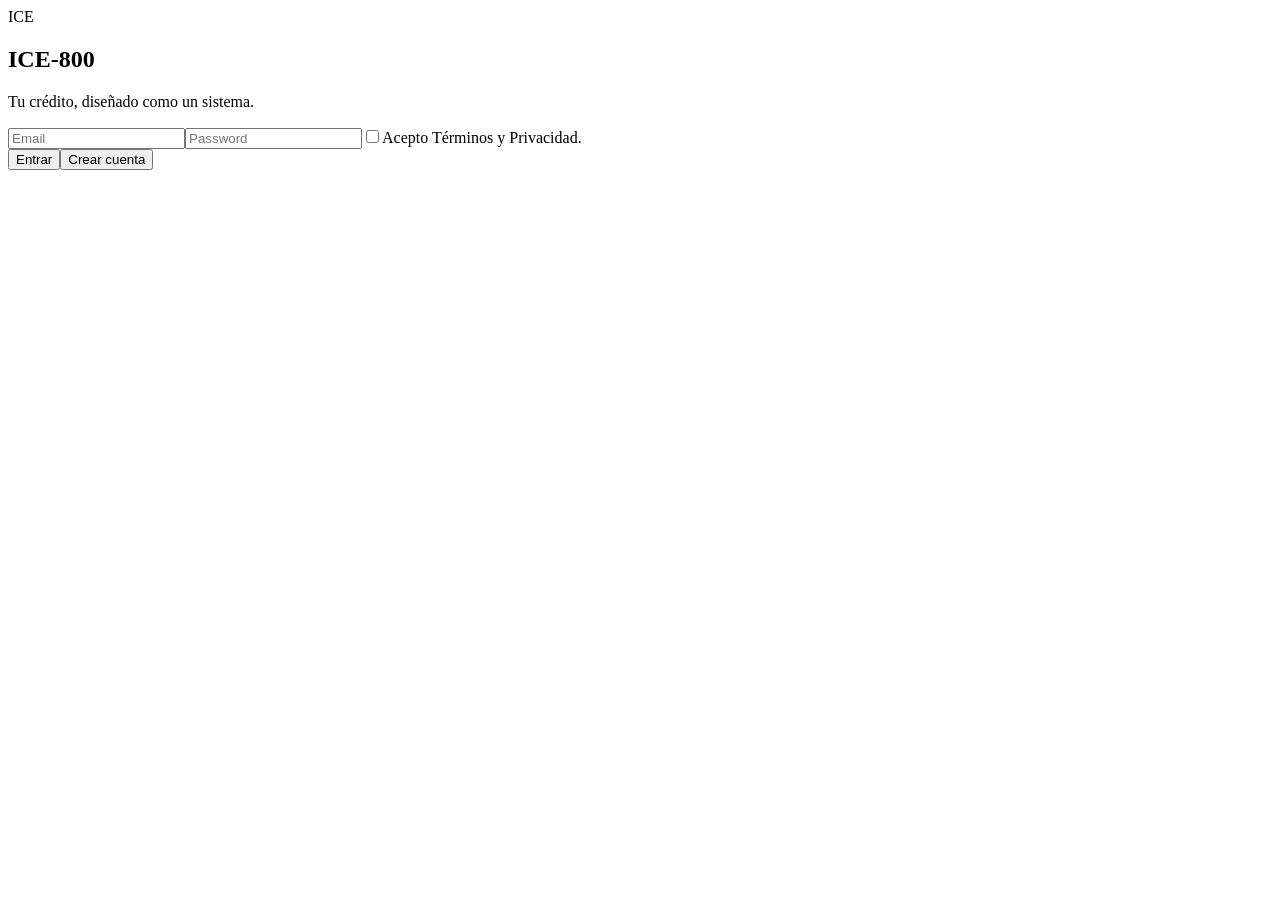
==== backend/static/index.html @ 640fde5b "Extract ICE-800 Pilot Live backend" ====
<!doctype html><html lang="es"><head>
<meta charset="utf-8"><meta name="viewport" content="width=device-width,initial-scale=1,viewport-fit=cover">
<meta name="theme-color" content="#07111f"><title>ICE-800</title>
<link rel="manifest" href="/manifest.webmanifest"><link rel="stylesheet" href="/static/style.css">
<script src="https://cdn.plaid.com/link/v2/stable/link-initialize.js"></script>
</head><body>
<div id="auth" class="auth-shell"><section class="auth-card"><div class="logo">ICE</div><h1>ICE-800</h1><p data-i18n="tagline">Tu crédito, diseñado como un sistema.</p><input id="email" type="email" placeholder="Email"><input id="password" type="password" minlength="10" placeholder="Password"><label class="check"><input id="terms" type="checkbox"><span data-i18n="accept">Acepto Términos y Privacidad.</span></label><div class="row"><button id="login" class="primary" data-i18n="login">Entrar</button><button id="register" data-i18n="create">Crear cuenta</button></div><div id="authMsg" class="msg"></div></section></div>
<div id="app" hidden class="app"><header><div class="brand"><div class="logo sm">ICE</div><div><b>ICE-800</b><small>Credit Optimization Engine</small></div></div><div id="liveBadge" class="badge">—</div></header>
<nav><button class="tab active" data-page="home" data-i18n="home">Inicio</button><button class="tab" data-page="banks" data-i18n="banks">Bancos</button><button class="tab" data-page="payments" data-i18n="payments">Pagos</button><button class="tab" data-page="market" data-i18n="market">Tarjetas</button><button class="tab" data-page="settings" data-i18n="settings">Ajustes</button></nav>
<main>
<section id="home" class="page active"><div class="grid"><article class="card hero span7"><span class="eyebrow" data-i18n="globalUtil">Utilización global</span><strong id="globalUtil" class="big">—</strong><div class="meter"><i id="globalBar"></i></div><small id="globalStatus">—</small><div class="stats"><div><span data-i18n="balance">Saldo</span><b id="totalBalance">—</b></div><div><span data-i18n="credit">Crédito</span><b id="totalLimit">—</b></div></div></article><article class="card span5"><span class="eyebrow" data-i18n="next">Próxima mejor acción</span><h2 id="nextTitle">—</h2><p id="nextReason" class="muted">—</p><button id="refresh" class="primary" data-i18n="syncNow">Sincronizar ahora</button></article></div><section class="card"><div class="section-title"><h2 data-i18n="myCards">Mis tarjetas</h2><span id="asOf" class="badge">—</span></div><div id="cards"></div></section><section class="card"><h2 data-i18n="priorities">Prioridades</h2><div id="actions"></div></section></section>
<section id="banks" class="page"><section class="card"><div class="section-title"><div><span class="eyebrow" data-i18n="liveSync">Sincronización bancaria</span><h2 data-i18n="connections">Conexiones</h2></div><button id="connectBank" class="primary" data-i18n="connectBank">+ Conectar banco</button></div><div id="connections"></div></section><section class="card"><div class="section-title"><h2 data-i18n="transactions">Transacciones recientes</h2><button id="loadTx" data-i18n="refresh">Actualizar</button></div><div id="transactions"></div></section></section>
<section id="payments" class="page"><section class="card"><span class="eyebrow">METHOD / LIABILITY PAYMENTS</span><h2 data-i18n="paymentCenter">Centro de pagos</h2><p class="muted" data-i18n="paymentExplain">ICE-800 prepara el pago; tú revisas el monto y confirmas antes de enviarlo.</p><div id="payCapability" class="notice">—</div><button id="connectMethod" data-i18n="connectLiabilities">Conectar deudas para pagos</button><div class="formgrid"><label><span data-i18n="source">Cuenta origen</span><select id="paySource"></select></label><label><span data-i18n="destination">Deuda destino</span><select id="payDest"></select></label><label><span data-i18n="amount">Monto ($)</span><input id="payAmount" type="number" min="0.01" step="0.01"></label><label><span data-i18n="description">Descripción</span><input id="payDesc" value="ICE-800 payment"></label></div><button id="reviewPayment" class="primary" data-i18n="reviewPayment">Revisar pago</button><div id="payReview"></div></section><section class="card"><h2 data-i18n="history">Historial de pagos</h2><div id="paymentHistory"></div></section></section>
<section id="market" class="page"><section class="card"><span class="eyebrow">CARD OPPORTUNITY ENGINE</span><h2 data-i18n="cardOffers">Ofertas y precalificación</h2><p class="muted" data-i18n="cardExplain">ICE Fit y el marketplace se mantienen separados: una comisión comercial nunca cambia la puntuación estratégica.</p><div class="formgrid"><label>ZIP<input id="cardZip" inputmode="numeric"></label><label><span data-i18n="rating">Rango de crédito</span><select id="cardRating"><option value="">—</option><option>excellent</option><option>good</option><option>fair</option></select></label></div><button id="loadOffers" class="primary" data-i18n="findOffers">Buscar ofertas</button><div id="offers"></div></section><section class="card"><h2 data-i18n="applications">Solicitudes</h2><div id="applications"></div></section></section>
<section id="settings" class="page"><div class="grid"><section class="card span6"><span class="eyebrow" data-i18n="language">Idioma</span><h2 data-i18n="languageSettings">Configuración de idioma</h2><select id="language"><option value="es">Español</option><option value="en">English</option></select><button id="saveLanguage" class="primary" data-i18n="save">Guardar</button></section><section class="card span6"><span class="eyebrow" data-i18n="systemStatus">Estado del sistema</span><h2>ICE-800 Runtime</h2><div id="capabilities"></div></section></div><section class="card"><h2 data-i18n="security">Seguridad y autorización</h2><p class="muted" data-i18n="securityText">Los tokens de proveedores se guardan en el backend. Los pagos requieren confirmación explícita. Las solicitudes de crédito se completan en el flujo autorizado del proveedor/emisor.</p><button id="logout" class="danger" data-i18n="logout">Cerrar sesión</button></section></section>
</main></div>
<div id="toast" class="toast"></div><script src="/static/app.js"></script></body></html>
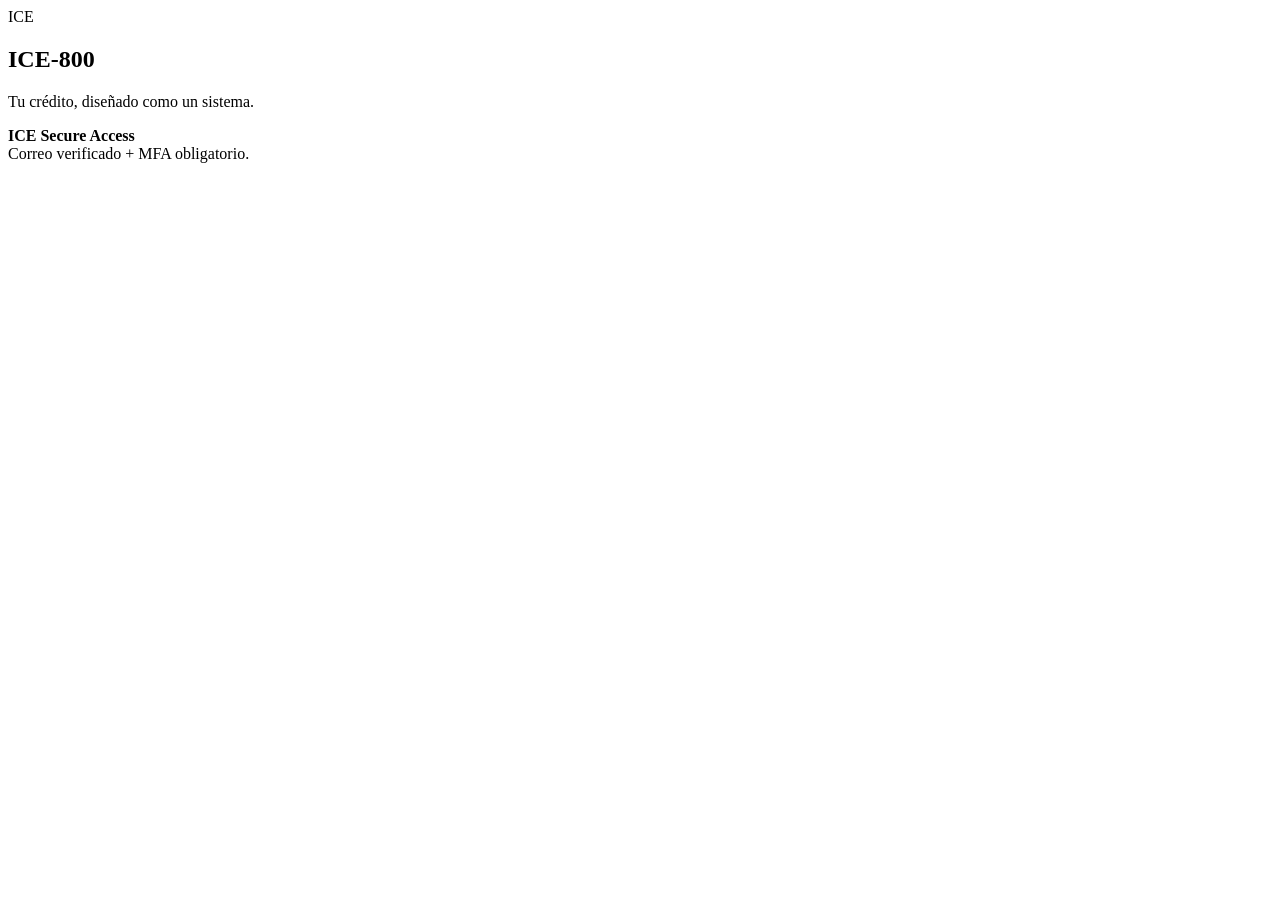
==== commit b15eeecc: "Replace legacy auth with Clerk Secure Access" ====
--- a/backend/static/index.html
+++ b/backend/static/index.html
@@ -4,7 +4,7 @@
 <link rel="manifest" href="/manifest.webmanifest"><link rel="stylesheet" href="/static/style.css">
 <script src="https://cdn.plaid.com/link/v2/stable/link-initialize.js"></script>
 </head><body>
-<div id="auth" class="auth-shell"><section class="auth-card"><div class="logo">ICE</div><h1>ICE-800</h1><p data-i18n="tagline">Tu crédito, diseñado como un sistema.</p><input id="email" type="email" placeholder="Email"><input id="password" type="password" minlength="10" placeholder="Password"><label class="check"><input id="terms" type="checkbox"><span data-i18n="accept">Acepto Términos y Privacidad.</span></label><div class="row"><button id="login" class="primary" data-i18n="login">Entrar</button><button id="register" data-i18n="create">Crear cuenta</button></div><div id="authMsg" class="msg"></div></section></div>
+<div id="auth" class="auth-shell"><section class="auth-card"><div class="logo">ICE</div><h1>ICE-800</h1><p data-i18n="tagline">Tu crédito, diseñado como un sistema.</p><div class="notice"><b>ICE Secure Access</b><div class="muted">Correo verificado + MFA obligatorio.</div></div><div id="clerkAuth"></div><div id="authMsg" class="msg"></div></section></div>
 <div id="app" hidden class="app"><header><div class="brand"><div class="logo sm">ICE</div><div><b>ICE-800</b><small>Credit Optimization Engine</small></div></div><div id="liveBadge" class="badge">—</div></header>
 <nav><button class="tab active" data-page="home" data-i18n="home">Inicio</button><button class="tab" data-page="banks" data-i18n="banks">Bancos</button><button class="tab" data-page="payments" data-i18n="payments">Pagos</button><button class="tab" data-page="market" data-i18n="market">Tarjetas</button><button class="tab" data-page="settings" data-i18n="settings">Ajustes</button></nav>
 <main>
